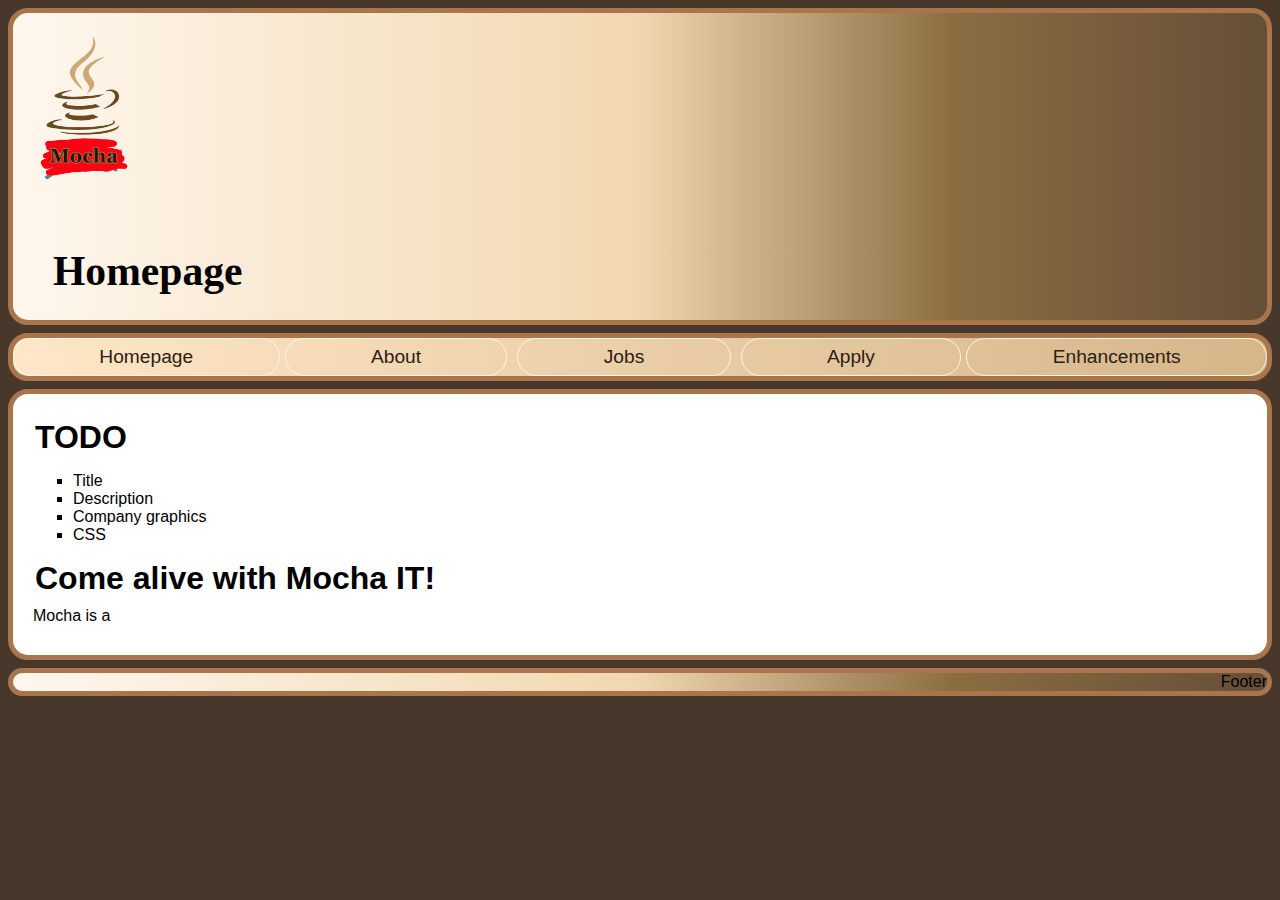
==== index.html @ 1c870f6e "editted table a bit (not done yet)" ====
<!DOCTYPE html>
<head>
	<title>Comapny name - hompage</title>
	<link rel="stylesheet" href="./styles/styles.css">
</head>
<body>
	<header>
		<div id="title">
			<img id="logo" src="./images/MochaLogo.png">
			<h1>Homepage</h1>
		</div>
		<div class="highlight"></div>
	</header>
	<nav>
		<a href="./index.html">Homepage</a>
		<a href="./about.html">About</a>
		<a href="./jobs.html">Jobs</a>
		<a href="./apply.html">Apply</a>
		<a href="./enhancements.html">Enhancements</a>
	</nav>
	<main>
		<h2>TODO</h2>
		<ul>
			<li>Title</li>
			<li>Description</li>
			<li>Company graphics</li>
			<li>CSS</li>
		</ul>

		<h2>Come alive with Mocha IT!</h2>
		<p>Mocha is a </p>
	</main>
	<footer>
		<div class="highlight"></div>
		<div id="postscript">Footer</div>
	</footer>
</body>
---- styles/styles.css ----
/*
filename: styles.css
authors: Dylan Glenister, Melusi Ndebele, Sam Glasser
created: 03/08/2023
last modified: 05/09/2023
description: This is the singular stylesheet for the assignment website
*/
/* All selector */
* {
	font-family: Arial, Helvetica, sans-serif, system-ui;
}
/* A margin of 0 stops a white border from appearing around the page */
body {
	margin: 0;
	background-color: #47382b;
}
/* ===== Semantic elements ===== */
/* A nice gradient fro the header and footer */
header, footer {
	background: rgb(255,247,238);
	background: linear-gradient(90deg, rgba(255,247,238,1) 0%, rgba(241,215,175,1) 50%, rgba(139,109,65,1) 75%, rgba(102,79,56,1) 100%);
}
/* A separate, more subtle gradient for the nav bar */
nav {
	background: rgb(255,231,199);
	background: linear-gradient(90deg, rgba(255,231,199,1) 0%, rgba(214,181,137,1) 100%);
}
/* Both the navigation menu and the footer have a horizontal list of elements */
nav, footer {
	display: flex;
	flex-wrap: wrap;
	justify-content: space-between;
}
/* How the elements will format themselves in their parent */
nav a, footer p {
	flex-grow: 1;
	margin: 0 5px;
	padding: 7px 3.8%;
	text-align: center;
	color: rgb(44, 32, 19);
	font-size: 1.2em;
}
/* Extra formatting for the links */
nav a {
	/* background-color: #e7c597; */
	text-decoration: none;
	border: 1px solid #fff6e4;
	border-radius: 20px;
}
nav a:first-child, nav a:last-child {
	margin: 0;
}
/* To be clear that this is a button that can be pressed */
nav a:hover {
	background-color: #fff6e4;
	transition: background-color 1s;
}
/* Since the whole page background was changed we need to make the main section white again */
main {
	padding: 20px;
	background-color: #ffffff;
}
/* Giving the primary elements a border */
header, nav, main, footer {
	margin: 8px;
	border: 5px solid #a8754c;
	border-radius: 20px;
}
aside {
	border: 4px inset #A07423 ;
	border-radius: 14px;
	margin: 1em;
	padding: 1em;
	float: right;
	width: 25%;
	box-shadow: 10px 10px 5px #aaaaaa;
}
header {
	padding: 20px;
	display: flex;
}
header h1 {
	font-family: Georgia, 'Times New Roman', Times, serif;
	margin-top: 60px;
	margin-left: 20px;
}
code {
	font-family: monospace;
	margin: 0;
}
pre {
	margin: 0;
}
/* ===== Text elements ===== */
h1, h2, h3, h4, h5, h6 {
	margin: 5px 2px;
}
h1 {
	font-size: 2.6em;
}
h2 {
	font-size: 2em;
}
h3 {
	font-size: 1.5em;
}
h4 {
	font-size: 1.3em;
}
h5 {
	font-size: 1.2em;
}
h6 {
	font-size: 1em;
}
ol {
	list-style-type:circle;
}
ul {
	list-style-type:square;
}
a {
	color: #70531c;
}
p {
	margin: 10px 0;
}
table, th, td{
	border: 1px solid black
}
/* ===== Classes ===== */
.solid {
	border-style: solid;
}
.jobtitle {
	color: #A07423;
}
.codeBlock {
	width: fit-content;
	padding: 10px;
	background-color: #e6e6e6;
	border: 2px solid #555555;
	border-radius: 10px;
}
/* ===== IDs ===== */
#logo {
	height: 150px;
}
/* The main section of index.html will have a background image */
#index {
	background-image: url(https://1.bp.blogspot.com/-bqCtt5cDSE0/XxohvnuopxI/AAAAAAAA10c/iZJK2sngUcoeS7h7Qg0ijD_R4phvuwj0QCLcBGAsYHQ/s2560/coffee_beans_beans_coffee_177761_3840x2160.jpg);
	background-size: 100%;
}
/* The article of index.html will not have a background image */
#index article {
	background-color: #ffffff;
	background-image: none;
	padding: 5px;
	border-radius: 2px;
}
/* ===== Animation ===== */
/* Animation keyframes */
@keyframes fadeIn {
	0% { opacity: 0; }
	20% { opacity: 0; }
	100% { opacity: 1; }
}
/* Fade in animation that scales in duration down the page */
header {
	animation: fadeIn 0.5s;
}
nav {
	animation: fadeIn 1.2s;
}
main {
	animation: fadeIn 1.9s;
}
footer {
	animation: fadeIn 2.6s;
}
/* Dynamic layout */
@media screen and (max-width: 45em) {
	nav a, nav a:first-child, nav a:last-child {
		margin: 0 5px;
		padding: 10px 3.8%;
		border: 5px solid #86684c;
		border-radius: 15px;
		font-size: 1.4em;
	}
}
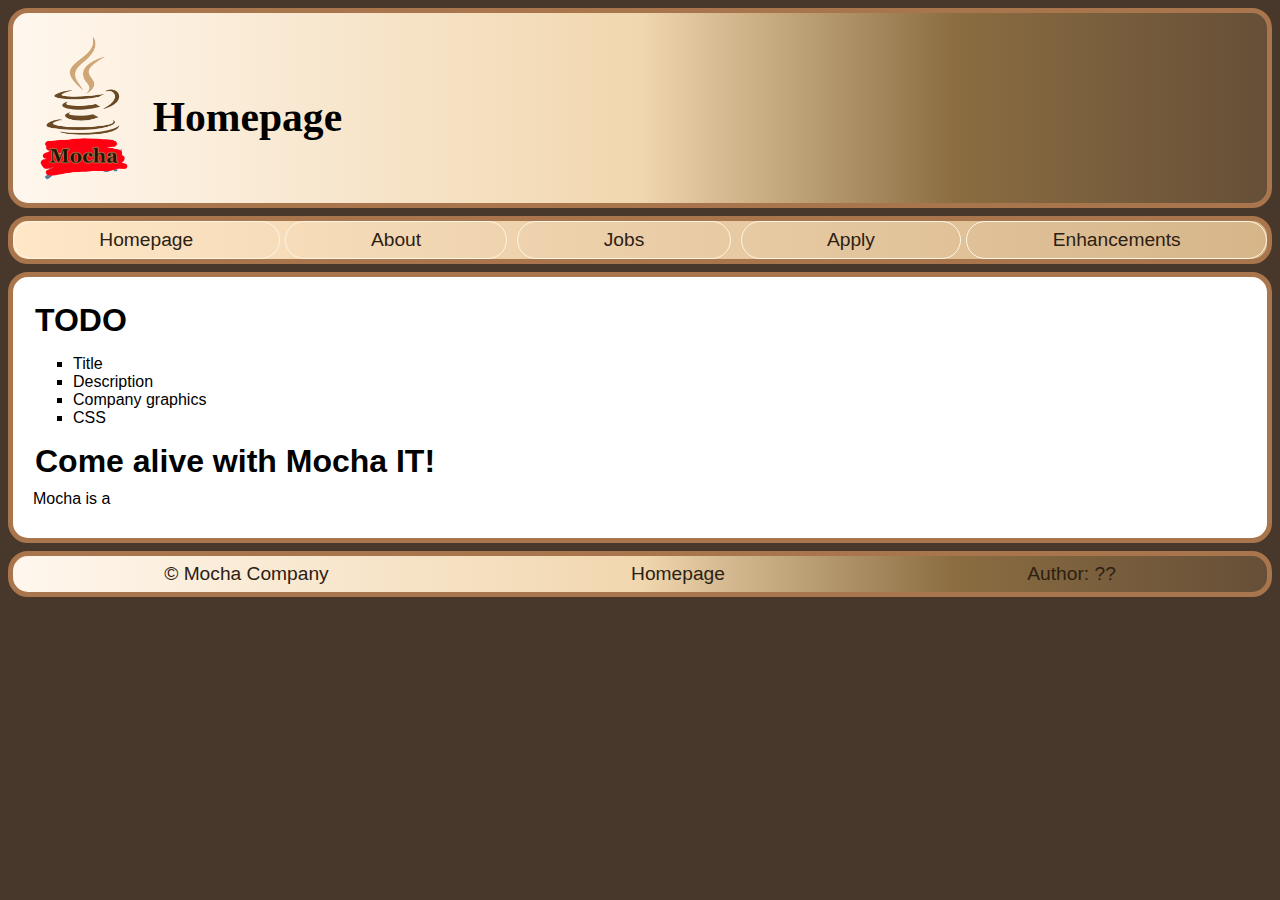
==== commit 8fd7e143: "Merged main into dyl" ====
--- a/index.html
+++ b/index.html
@@ -1,15 +1,17 @@
 <!DOCTYPE html>
+<html lang="en">
 <head>
 	<title>Comapny name - hompage</title>
+	<meta charset="utf-8">
+	<meta name="author" content="">
+	<meta name="description" content="The homepage page for a fictional tech company called Mocha">
+	<meta name="keywords" content="Swinburne, COS10026, assignment, Mocha, homepage">
 	<link rel="stylesheet" href="./styles/styles.css">
 </head>
 <body>
 	<header>
-		<div id="title">
-			<img id="logo" src="./images/MochaLogo.png">
-			<h1>Homepage</h1>
-		</div>
-		<div class="highlight"></div>
+		<img id="logo" src="./images/MochaLogo.png" alt="Company Logo. Is just the Java logo recoloured and the name replaced.">
+		<h1>Homepage</h1>
 	</header>
 	<nav>
 		<a href="./index.html">Homepage</a>
@@ -31,7 +33,9 @@
 		<p>Mocha is a </p>
 	</main>
 	<footer>
-		<div class="highlight"></div>
-		<div id="postscript">Footer</div>
+		<p>&copy; Mocha Company</p>
+		<p>Homepage</p>
+		<p>Author: ??</p>
 	</footer>
 </body>
+</html>
--- a/styles/styles.css
+++ b/styles/styles.css
@@ -164,6 +164,14 @@
 	0% { opacity: 0; }
 	20% { opacity: 0; }
 	100% { opacity: 1; }
+aside {
+border: 4px inset #A07423 ;
+border-radius: 14px;
+margin: 2em 1em;
+padding: 1em;
+float: right;
+width: 25%;
+box-shadow: 10px 10px 5px #aaaaaa;
 }
 /* Fade in animation that scales in duration down the page */
 header {
@@ -188,3 +196,13 @@
 		font-size: 1.4em;
 	}
 }
+
+section {
+	border: 2px solid #A88B55;
+}
+
+marquee:hover {
+	color: limegreen;
+	font-size:  1.5em;
+	fond
+}
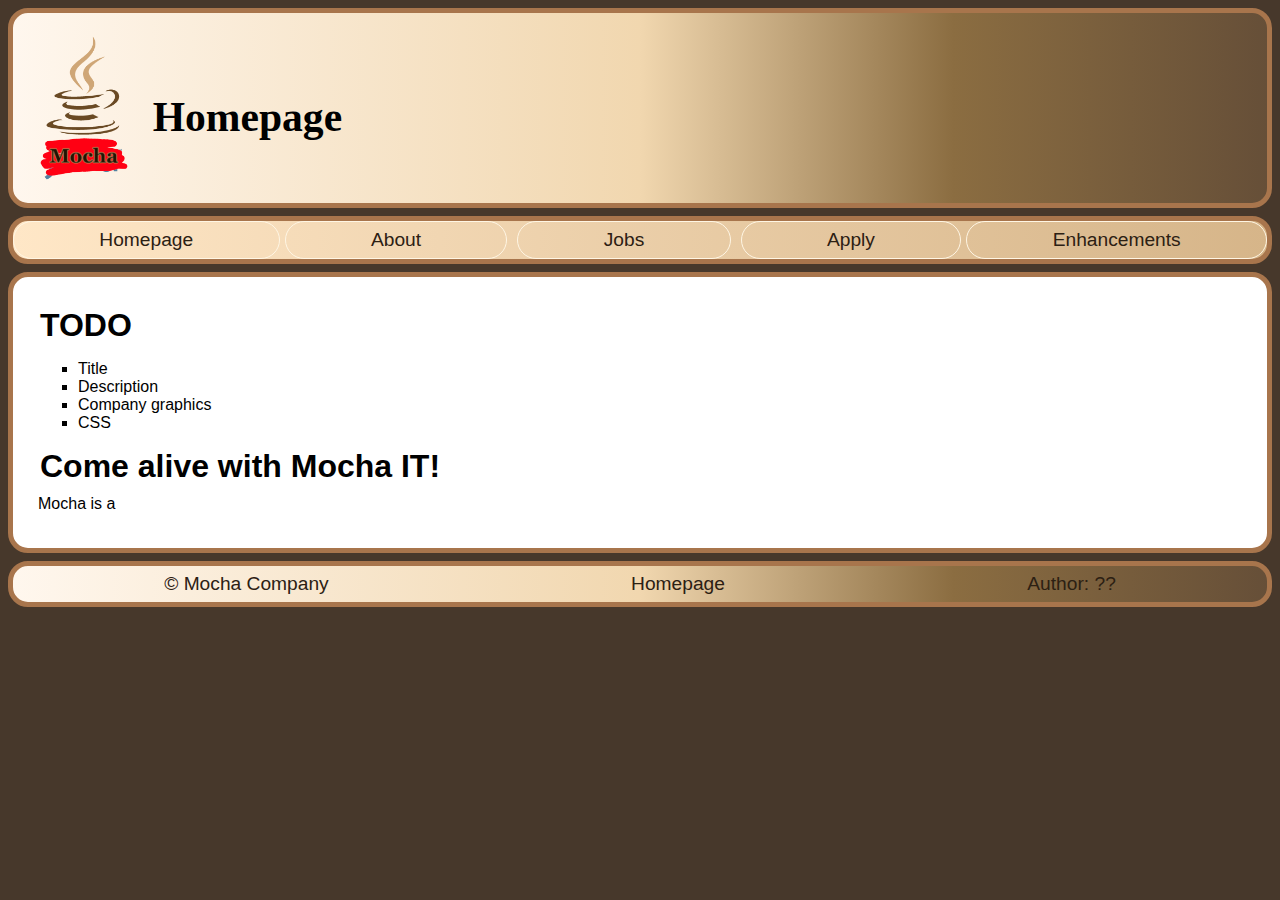
==== commit 14e93d9c: "Beans have returned to the homepage" ====
--- a/index.html
+++ b/index.html
@@ -20,17 +20,20 @@
 		<a href="./apply.html">Apply</a>
 		<a href="./enhancements.html">Enhancements</a>
 	</nav>
-	<main>
-		<h2>TODO</h2>
-		<ul>
-			<li>Title</li>
-			<li>Description</li>
-			<li>Company graphics</li>
-			<li>CSS</li>
-		</ul>
+	<main id="index">
+		<article>
 
-		<h2>Come alive with Mocha IT!</h2>
-		<p>Mocha is a </p>
+			<h2>TODO</h2>
+			<ul>
+				<li>Title</li>
+				<li>Description</li>
+				<li>Company graphics</li>
+				<li>CSS</li>
+			</ul>
+
+			<h2>Come alive with Mocha IT!</h2>
+			<p>Mocha is a </p>
+		</article>
 	</main>
 	<footer>
 		<p>&copy; Mocha Company</p>
--- a/styles/styles.css
+++ b/styles/styles.css
@@ -164,14 +164,6 @@
 	0% { opacity: 0; }
 	20% { opacity: 0; }
 	100% { opacity: 1; }
-aside {
-border: 4px inset #A07423 ;
-border-radius: 14px;
-margin: 2em 1em;
-padding: 1em;
-float: right;
-width: 25%;
-box-shadow: 10px 10px 5px #aaaaaa;
 }
 /* Fade in animation that scales in duration down the page */
 header {
@@ -204,5 +196,4 @@
 marquee:hover {
 	color: limegreen;
 	font-size:  1.5em;
-	fond
 }
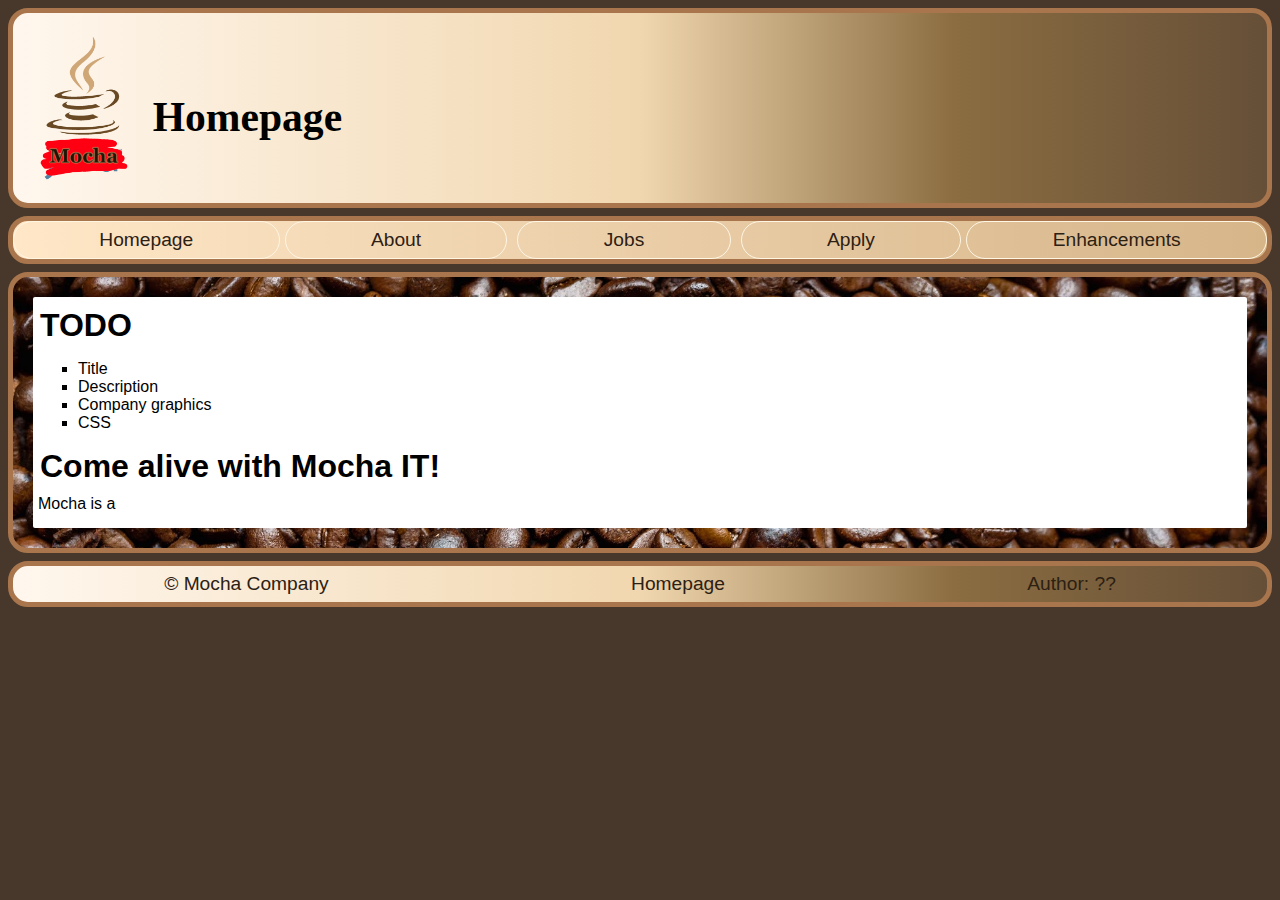
==== commit c81acf47: "Page titles correct" ====
--- a/index.html
+++ b/index.html
@@ -1,7 +1,7 @@
 <!DOCTYPE html>
 <html lang="en">
 <head>
-	<title>Comapny name - hompage</title>
+	<title>Mocha - Hompage</title>
 	<meta charset="utf-8">
 	<meta name="author" content="">
 	<meta name="description" content="The homepage page for a fictional tech company called Mocha">
--- a/styles/styles.css
+++ b/styles/styles.css
@@ -148,7 +148,7 @@
 }
 /* The main section of index.html will have a background image */
 #index {
-	background-image: url(https://1.bp.blogspot.com/-bqCtt5cDSE0/XxohvnuopxI/AAAAAAAA10c/iZJK2sngUcoeS7h7Qg0ijD_R4phvuwj0QCLcBGAsYHQ/s2560/coffee_beans_beans_coffee_177761_3840x2160.jpg);
+	background-image: url(./images/beans.jpg);
 	background-size: 100%;
 }
 /* The article of index.html will not have a background image */
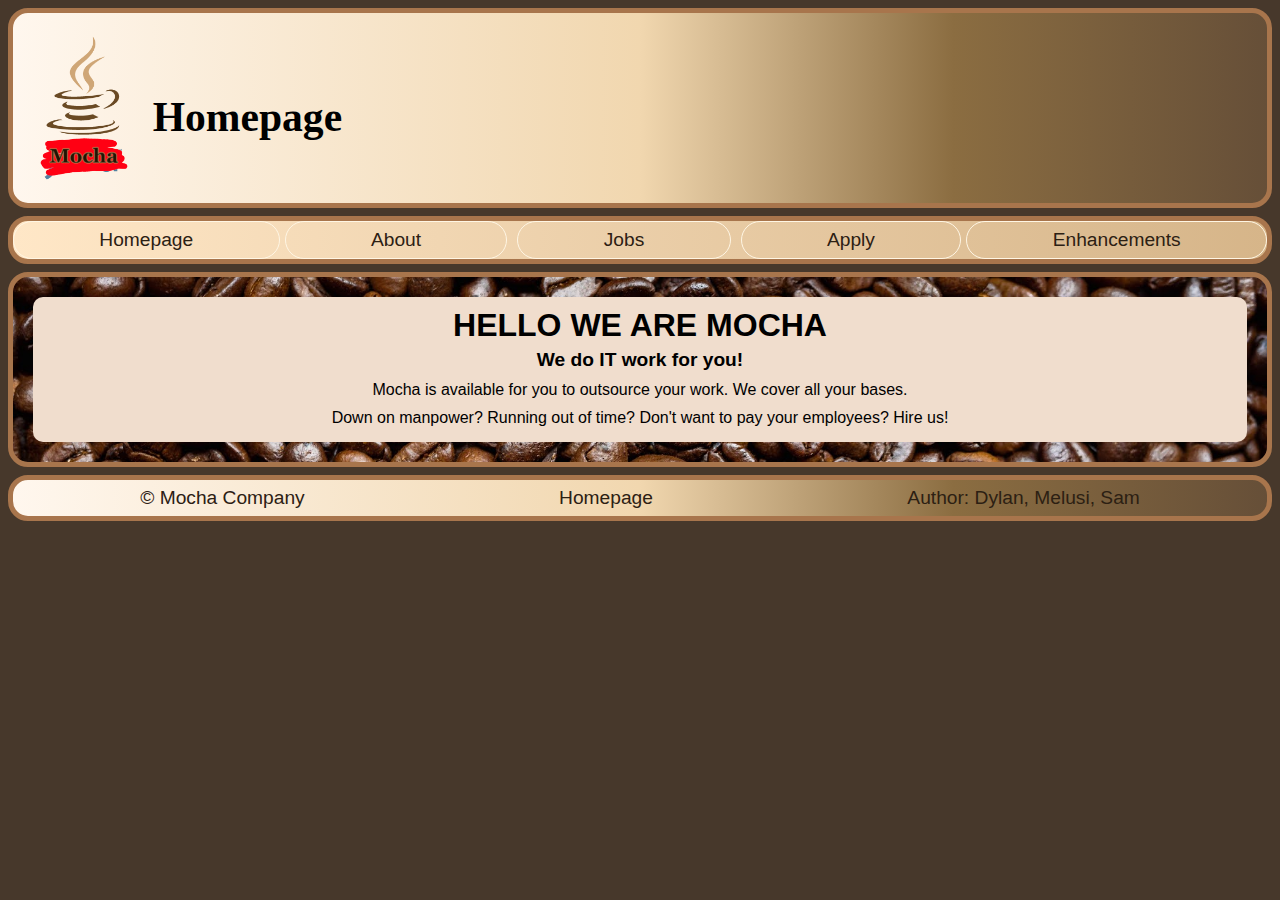
==== commit 1a180b67: "Homepage" ====
--- a/index.html
+++ b/index.html
@@ -22,23 +22,16 @@
 	</nav>
 	<main id="index">
 		<article>
-
-			<h2>TODO</h2>
-			<ul>
-				<li>Title</li>
-				<li>Description</li>
-				<li>Company graphics</li>
-				<li>CSS</li>
-			</ul>
-
-			<h2>Come alive with Mocha IT!</h2>
-			<p>Mocha is a </p>
+			<h2>HELLO WE ARE MOCHA</h2>
+			<h5>We do IT work for you!</h5>
+			<p>Mocha is available for you to outsource your work. We cover all your bases.</p>
+			<p>Down on manpower? Running out of time? Don't want to pay your employees? Hire us!</p>
 		</article>
 	</main>
 	<footer>
 		<p>&copy; Mocha Company</p>
 		<p>Homepage</p>
-		<p>Author: ??</p>
+		<p>Author: Dylan, Melusi, Sam</p>
 	</footer>
 </body>
 </html>
--- a/styles/styles.css
+++ b/styles/styles.css
@@ -156,7 +156,13 @@
 	background-color: #ffffff;
 	background-image: none;
 	padding: 5px;
-	border-radius: 2px;
+	border-radius: 10px;
+	text-align: center;
+	background-color: #f0ddcd;
+}
+#index h2 {
+	font-size: 2em;
+	font-family: Verdana, Geneva, Tahoma, sans-serif;
 }
 /* ===== Animation ===== */
 /* Animation keyframes */
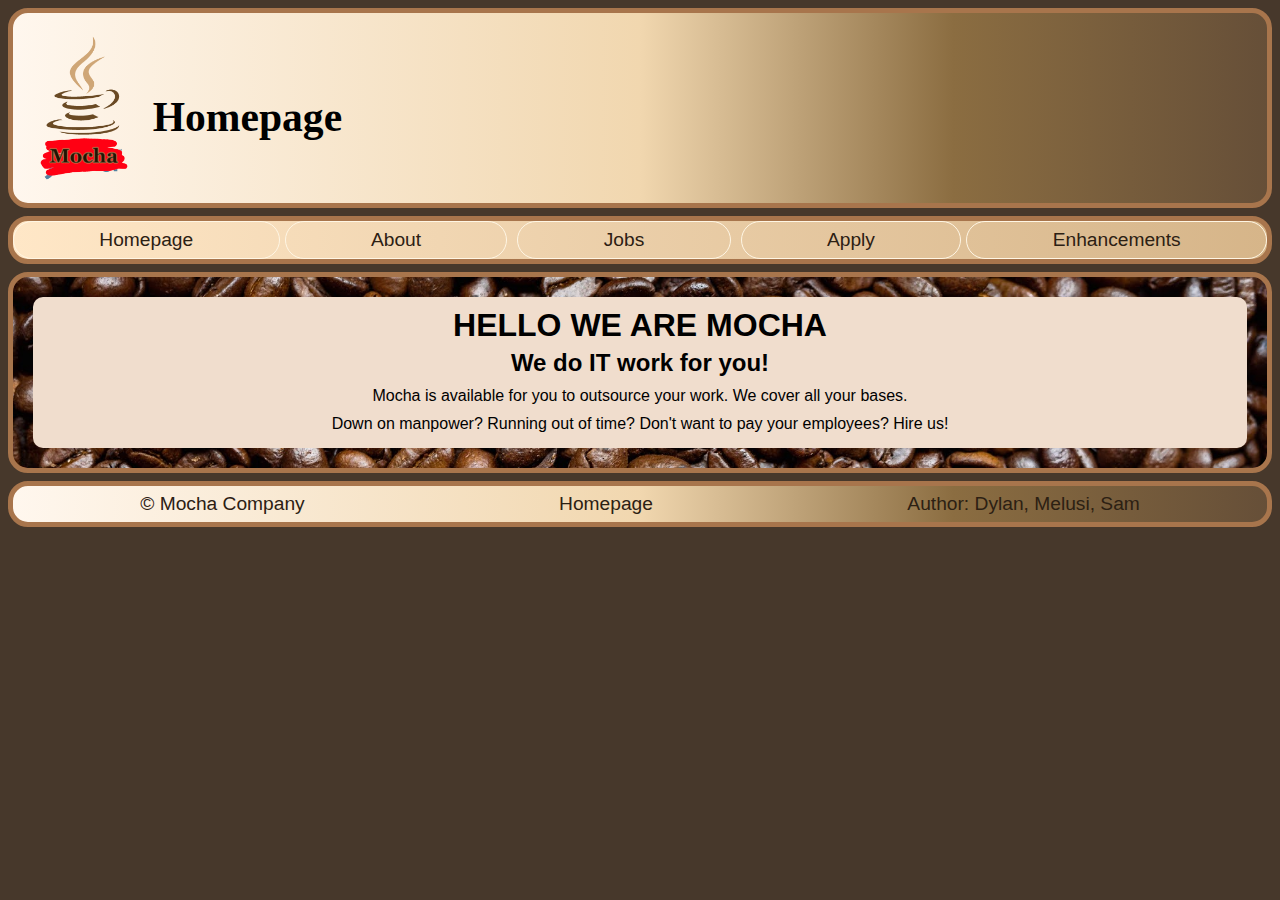
==== commit 0de63dab: "Heading" ====
--- a/index.html
+++ b/index.html
@@ -23,7 +23,7 @@
 	<main id="index">
 		<article>
 			<h2>HELLO WE ARE MOCHA</h2>
-			<h5>We do IT work for you!</h5>
+			<h3>We do IT work for you!</h3>
 			<p>Mocha is available for you to outsource your work. We cover all your bases.</p>
 			<p>Down on manpower? Running out of time? Don't want to pay your employees? Hire us!</p>
 		</article>
--- a/styles/styles.css
+++ b/styles/styles.css
@@ -13,6 +13,7 @@
 body {
 	margin: 0;
 	background-color: #47382b;
+	min-width: 36em;
 }
 /* ===== Semantic elements ===== */
 /* A nice gradient fro the header and footer */
@@ -69,12 +70,17 @@
 aside {
 	border: 4px inset #A07423 ;
 	border-radius: 14px;
-	margin: 1em;
+	margin: 2em;
 	padding: 1em;
 	float: right;
 	width: 25%;
 	box-shadow: 10px 10px 5px #aaaaaa;
 }
+section {
+	border: 2px solid #A88B55;
+	border-radius: 1em;
+	padding: 3px;
+}
 header {
 	padding: 20px;
 	display: flex;
@@ -126,7 +132,36 @@
 	margin: 10px 0;
 }
 table, th, td{
-	border: 1px solid black
+	border: 1px solid black;
+	background-color: #c79b7a;
+	border-radius: 4px;
+	font-size: small;
+	margin-left: auto;
+	margin-right: auto;
+	text-align: center;
+	clear: both;
+	min-height: 50em;
+}
+dd {
+	float: right;
+}
+dl {
+	width: 20em;
+	float: left;
+}
+dt {
+	width: 10em;
+}
+figure {
+	float: right;
+	border: 5px double black;
+	border-radius: 8px;
+}
+figure img {
+	width: 400px;
+}
+strong {
+	margin-left: 2em;
 }
 /* ===== Classes ===== */
 .solid {
@@ -134,6 +169,7 @@
 }
 .jobtitle {
 	color: #A07423;
+	margin-left: 1em;
 }
 .codeBlock {
 	width: fit-content;
@@ -141,6 +177,16 @@
 	background-color: #e6e6e6;
 	border: 2px solid #555555;
 	border-radius: 10px;
+}
+.work {
+	background-color: wheat;
+}
+.description {
+	margin-left: 2em;
+}
+.opening {
+	color: #A07423;
+	margin-left: 5px;
 }
 /* ===== IDs ===== */
 #logo {
@@ -194,12 +240,3 @@
 		font-size: 1.4em;
 	}
 }
-
-section {
-	border: 2px solid #A88B55;
-}
-
-marquee:hover {
-	color: limegreen;
-	font-size:  1.5em;
-}
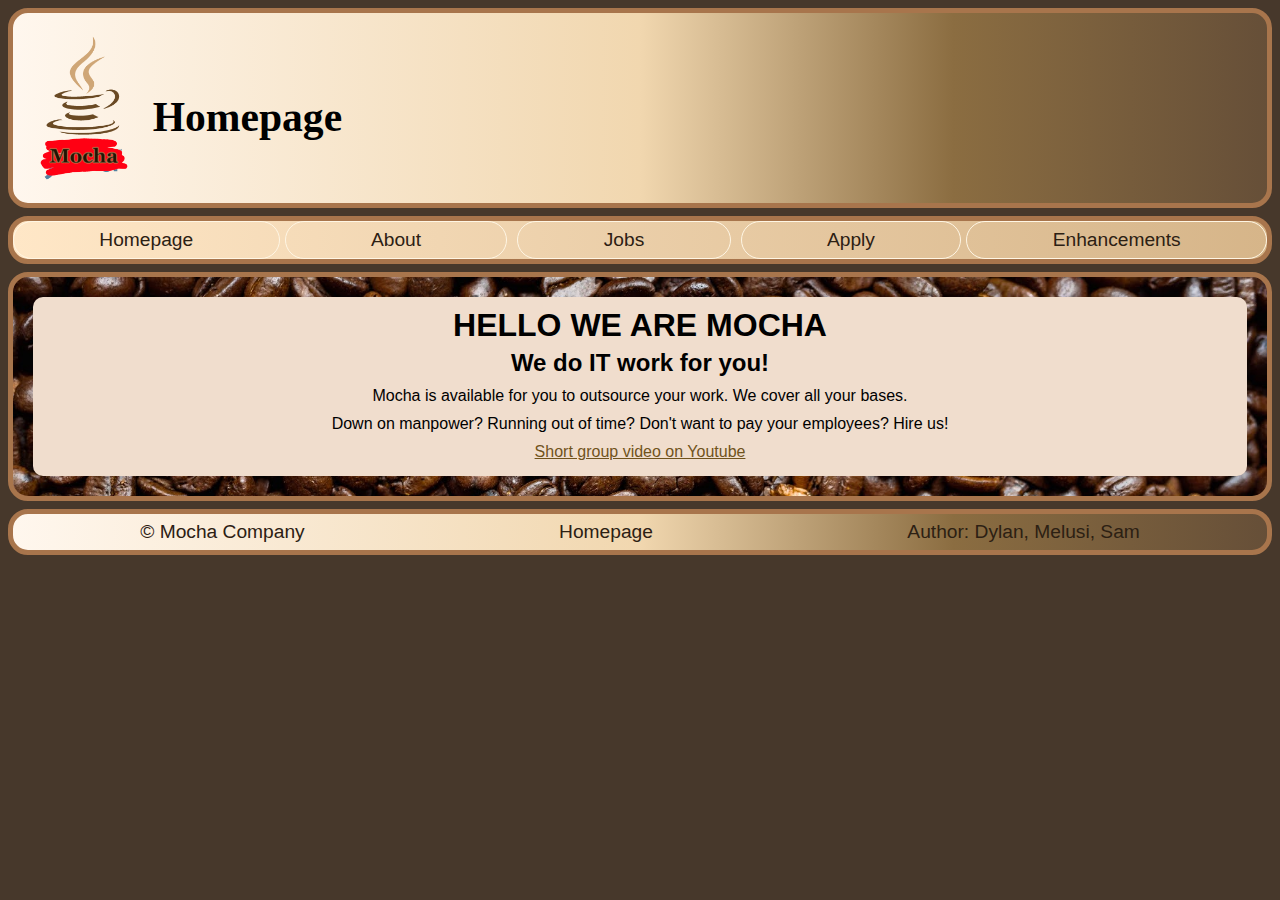
==== commit 02cf0747: "Added group video to homepage" ====
--- a/index.html
+++ b/index.html
@@ -26,6 +26,7 @@
 			<h3>We do IT work for you!</h3>
 			<p>Mocha is available for you to outsource your work. We cover all your bases.</p>
 			<p>Down on manpower? Running out of time? Don't want to pay your employees? Hire us!</p>
+			<p><a href="https://youtu.be/wfd4XQ1-fVs">Short group video on Youtube</a></p>
 		</article>
 	</main>
 	<footer>
--- a/styles/styles.css
+++ b/styles/styles.css
@@ -160,7 +160,7 @@
 figure img {
 	width: 400px;
 }
-strong {
+section strong {
 	margin-left: 2em;
 }
 /* ===== Classes ===== */
